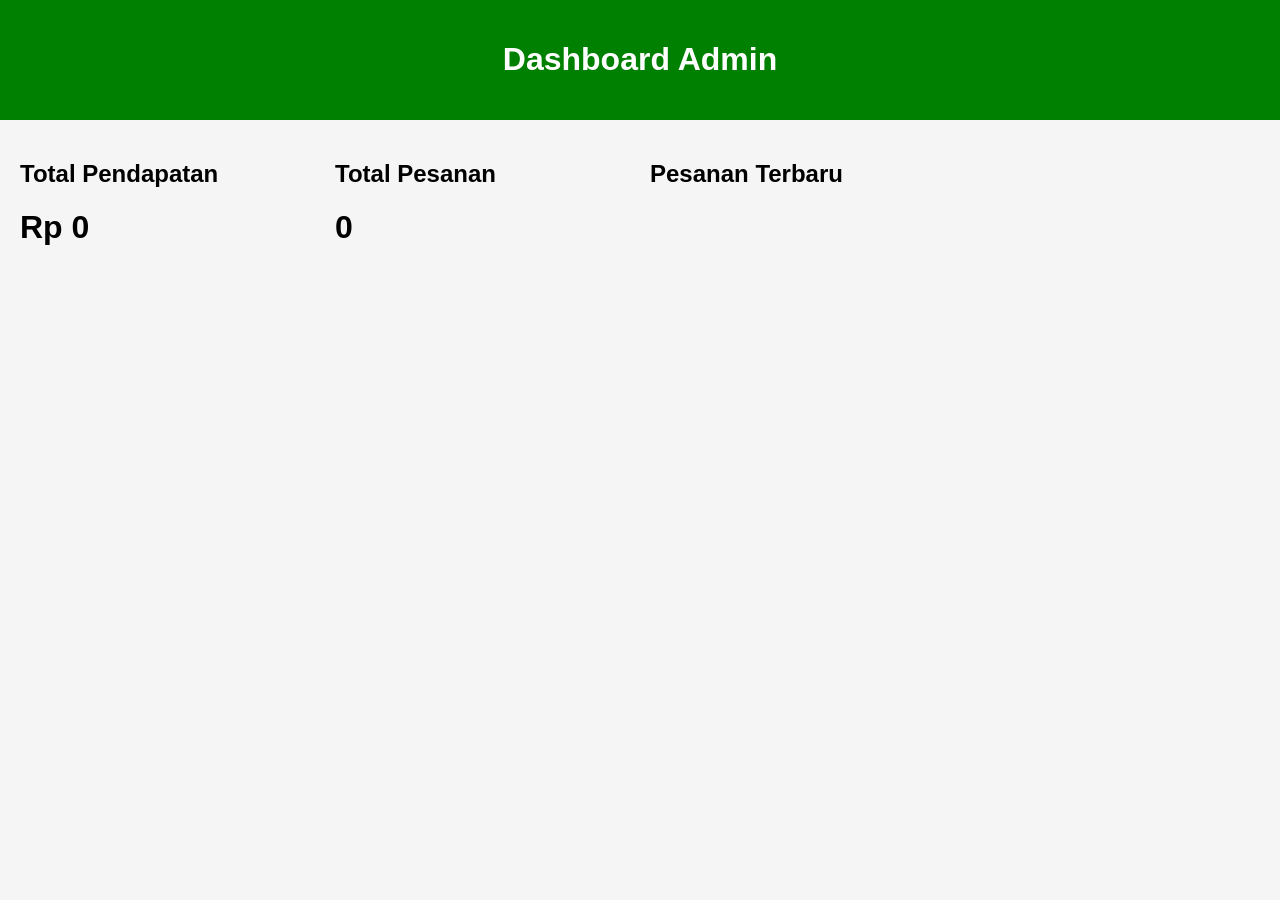
==== admin.html @ eddac9d5 "Create admin.html" ====
<!DOCTYPE html>
<html lang="id">

<head>

  <meta charset="UTF-8">

  <meta
  name="viewport"
  content="width=device-width,
  initial-scale=1.0">

  <title>
    Admin Cemilin
  </title>

  <link
  rel="stylesheet"
  href="style.css">

</head>

<body>

  <header>

    <h1>
      Dashboard Admin
    </h1>

  </header>

  <div class="container">

    <div class="admin-box">

      <h2>
        Total Pendapatan
      </h2>

      <h1 id="pendapatan">
        Rp 0
      </h1>

    </div>

    <div class="admin-box">

      <h2>
        Total Pesanan
      </h2>

      <h1 id="jumlah-pesanan">
        0
      </h1>

    </div>

    <h2>
      Pesanan Terbaru
    </h2>

    <div id="list-pesanan">

    </div>

  </div>

  <script>

    const API_URL =
    "https://script.google.com/macros/s/AKfycbyq2CFjJsTzA9xi_bWYbtgHJxs6OmOxy3S8cC6q20Ohb7PtuYDyMYEnzPKfmPRV2Nni/exec";

    async function loadPesanan(){

      const response =
      await fetch(
        API_URL + "?action=pesanan"
      );

      const data =
      await response.json();

      let total = 0;

      let html = "";

      data.reverse().forEach(item => {

        total += item.total;

        html += `

        <div class="item-keranjang">

          <div>

            <strong>
              ${item.nama}
            </strong>

            <br>

            ${item.menu}

            <br><br>

            ${item.lokasi}

          </div>

          <div>

            Rp ${item.total}

          </div>

        </div>

        `;

      });

      document
      .getElementById("pendapatan")
      .innerHTML =
      "Rp " + total;

      document
      .getElementById("jumlah-pesanan")
      .innerHTML =
      data.length;

      document
      .getElementById("list-pesanan")
      .innerHTML =
      html;

    }

    loadPesanan();

  </script>

</body>

</html>
---- style.css ----
body{
  margin:0;
  font-family:Arial;
  background:#f5f5f5;
}

header{
  background:green;
  color:white;
  padding:20px;
  text-align:center;
}

.container{
  padding:20px;
  display:grid;
  grid-template-columns:
  repeat(auto-fit,minmax(250px,1fr));
  gap:20px;
}

.card{
  background:white;
  border-radius:15px;
  overflow:hidden;
  box-shadow:0 3px 10px rgba(0,0,0,0.1);
}

.card img{
  width:100%;
  height:230px;
  object-fit:cover;
  display:block;
}

.card h2{
  padding:10px;
}

.harga{
  padding:0 10px;
  font-weight:bold;
  color:green;
}

button{
  width:calc(100% - 20px);
  margin:10px;
  padding:12px;
  border:none;
  background:green;
  color:white;
  border-radius:10px;
  cursor:pointer;
}

.popup{
  display:none;
  position:fixed;
  top:0;
  left:0;
  width:100%;
  height:100%;
  background:rgba(0,0,0,0.5);
}

.popup-content{
  background:white;
  width:90%;
  max-width:400px;
  margin:100px auto;
  padding:20px;
  border-radius:15px;
}

.keranjang{
  background:white;
  margin:20px;
  padding:20px;
  border-radius:15px;
  box-shadow:0 3px 10px rgba(0,0,0,0.1);
}

.item-keranjang{
  display:flex;
  justify-content:space-between;
  margin-top:10px;
  padding:10px 0;
  border-bottom:1px solid #eee;
}

input,
select,
textarea{
  width:100%;
  padding:12px;
  margin-top:10px;
  border:1px solid #ddd;
  border-radius:10px;
  box-sizing:border-box;
}

.close{
  background:red;
}

.qty-control{
  display:flex;
  align-items:center;
  gap:10px;
  margin-top:10px;
}

.qty-btn{
  width:35px;
  height:35px;
  border:none;
  border-radius:8px;
  background:green;
  color:white;
  font-size:18px;
  cursor:pointer;
}

.hapus-btn{
  margin-top:10px;
  background:red;
  color:white;
  border:none;
  padding:8px 12px;
  border-radius:8px;
  cursor:pointer;
}

.topping-item{
  display:flex;
  justify-content:space-between;
  align-items:center;
  padding:12px 0;
  border-bottom:1px solid #eee;
}

.checkbox-container{
  display:flex;
  align-items:center;
  gap:12px;
  cursor:pointer;
  position:relative;
  font-size:16px;
}

.checkbox-container input{
  display:none;
}

.checkmark{
  width:22px;
  height:22px;
  border:2px solid green;
  border-radius:6px;
  display:flex;
  align-items:center;
  justify-content:center;
  transition:0.2s;
}

.checkbox-container input:checked
+ .checkmark{
  background:green;
}

.checkbox-container input:checked
+ .checkmark::after{
  content:"✓";
  color:white;
  font-size:14px;
  font-weight:bold;
}

.harga-topping{
  color:green;
  font-weight:bold;
}

.card{
  position:relative;
}

.badge-habis{
  position:absolute;
  top:15px;
  right:15px;
  background:red;
  color:white;
  padding:8px 12px;
  border-radius:20px;
  font-size:12px;
  font-weight:bold;
}

.btn-habis{
  width:100%;
  padding:15px;
  border:none;
  border-radius:10px;
  background:#999;
  color:white;
  cursor:not-allowed;
  font-weight:bold;
}

.habis img{
  filter:grayscale(70%);
  opacity:0.7;
}

#invoice-content{
  text-align:left;
  line-height:1.8;
}

#invoice-content hr{
  border:none;
  border-top:1px dashed #999;
  margin:15px 0;
}

#loading{
  display:grid;
  grid-template-columns:
  repeat(auto-fit,minmax(250px,1fr));
  gap:20px;
  margin-top:20px;
}

.skeleton-card{
  height:320px;
  border-radius:20px;
  position:relative;
  overflow:hidden;
  background:#e0e0e0;
}

.skeleton-card::after{
  content:"";
  position:absolute;
  top:0;
  left:-150px;
  width:120px;
  height:100%;
  background:
  linear-gradient(
    90deg,
    transparent,
    rgba(255,255,255,0.5),
    transparent
  );

  animation:
  shimmer 1.2s infinite;
}

@keyframes shimmer{

  100%{
    left:100%;
  }

}
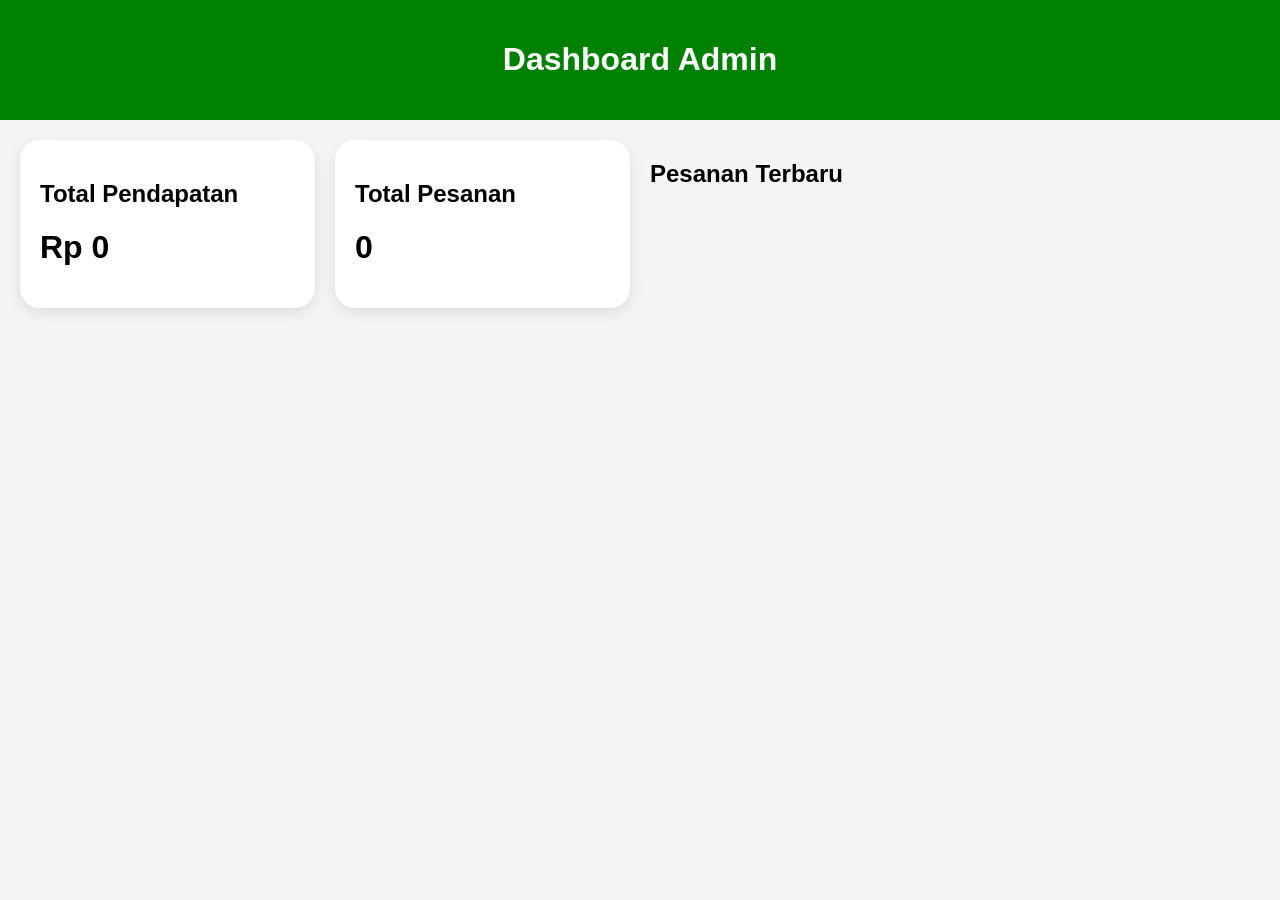
==== commit ae01fdfe: "Update admin.html" ====
--- a/admin.html
+++ b/admin.html
@@ -71,7 +71,7 @@
     const API_URL =
     "https://script.google.com/macros/s/AKfycbyq2CFjJsTzA9xi_bWYbtgHJxs6OmOxy3S8cC6q20Ohb7PtuYDyMYEnzPKfmPRV2Nni/exec";
 
-    async function loadPesanan(){
+    async function loadpesanan(){
 
       const response =
       await fetch(
@@ -138,7 +138,7 @@
 
     }
 
-    loadPesanan();
+    loadpesanan();
 
   </script>
 
--- a/style.css
+++ b/style.css
@@ -267,3 +267,11 @@
   }
 
 }
+
+.admin-box{
+  background:white;
+  padding:20px;
+  border-radius:20px;
+  margin-bottom:20px;
+  box-shadow:0 5px 15px rgba(0,0,0,0.1);
+}
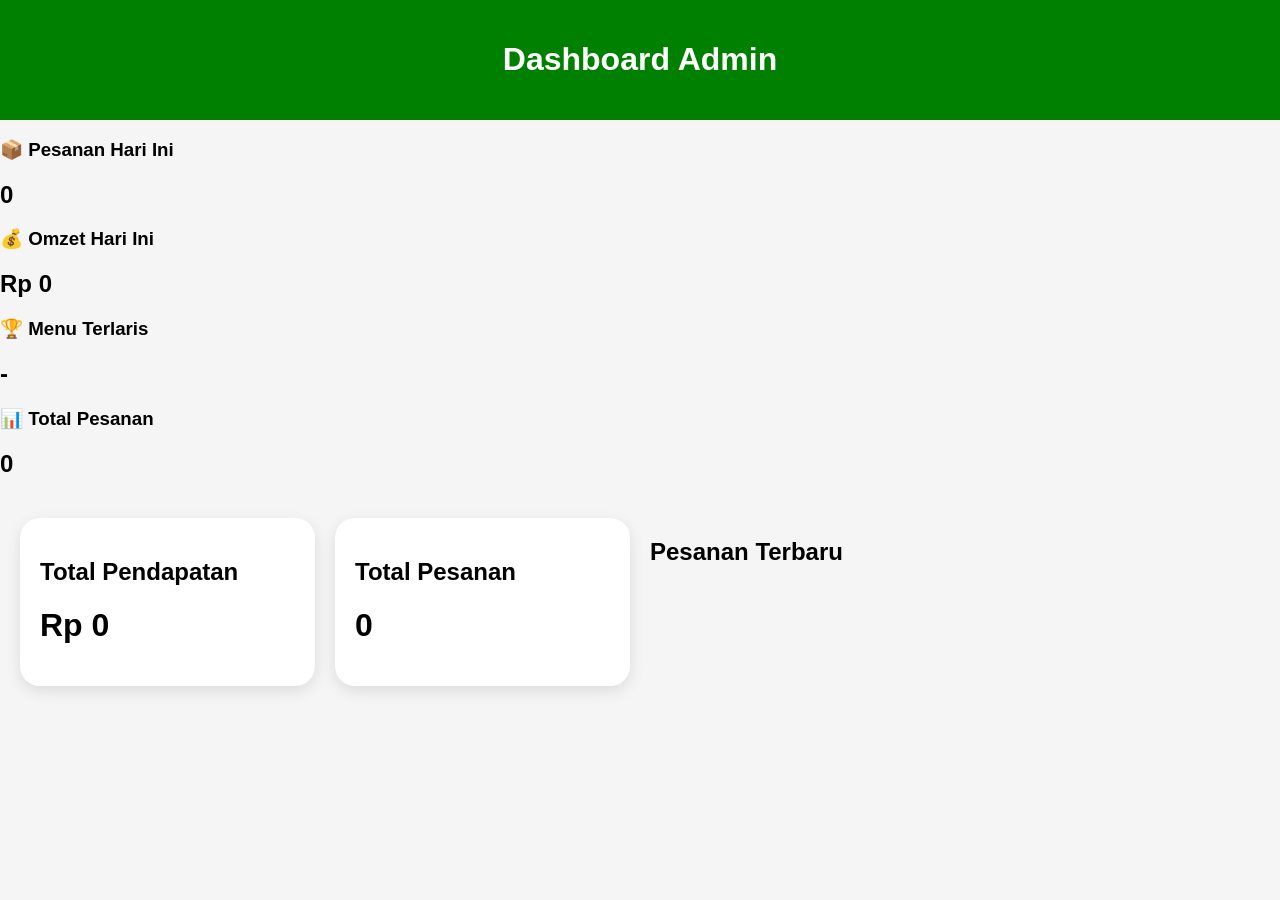
==== commit c29cf026: "Update admin.html" ====
--- a/admin.html
+++ b/admin.html
@@ -30,6 +30,30 @@
 
   </header>
 
+  <div class="stat-grid">
+
+    <div class="stat-card">
+      <h3>📦 Pesanan Hari Ini</h3>
+      <h2 id="jumlahPesanan">0</h2>
+    </div>
+  
+    <div class="stat-card">
+      <h3>💰 Omzet Hari Ini</h3>
+      <h2 id="omzetHariIni">Rp 0</h2>
+    </div>
+  
+    <div class="stat-card">
+      <h3>🏆 Menu Terlaris</h3>
+      <h2 id="menuTerlaris">-</h2>
+    </div>
+  
+    <div class="stat-card">
+      <h3>📊 Total Pesanan</h3>
+      <h2 id="totalPesanan">0</h2>
+    </div>
+  
+  </div>
+  
   <div class="container">
 
     <div class="admin-box">
@@ -71,7 +95,7 @@
     const API_URL =
     "https://script.google.com/macros/s/AKfycbyq2CFjJsTzA9xi_bWYbtgHJxs6OmOxy3S8cC6q20Ohb7PtuYDyMYEnzPKfmPRV2Nni/exec";
 
-    async function loadpesanan(){
+    async function loadPesanan(){
 
       const response =
       await fetch(
@@ -138,7 +162,7 @@
 
     }
 
-    loadpesanan();
+    loadPesanan();
 
   </script>
 
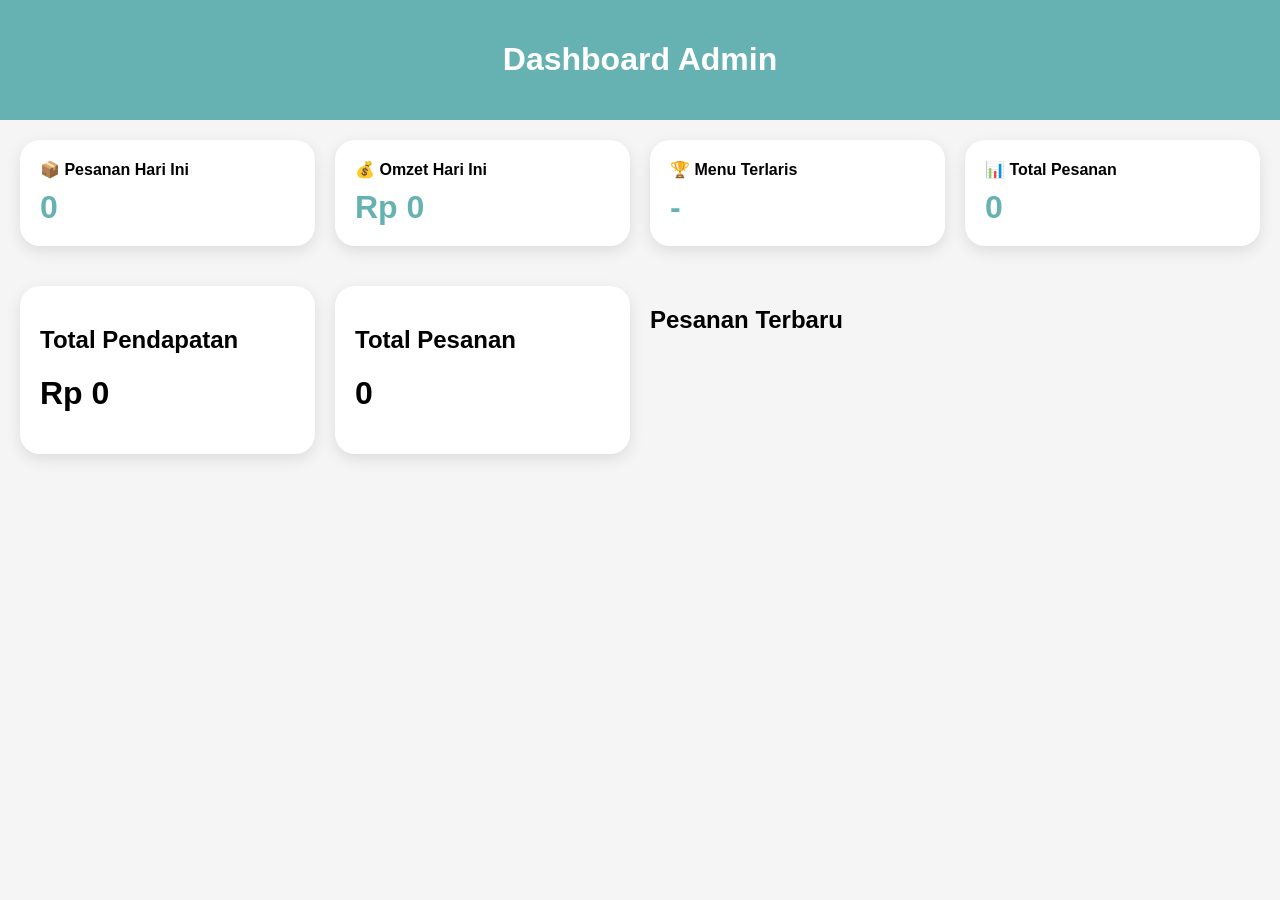
==== commit b7d9da6f: "Update admin.html" ====
--- a/admin.html
+++ b/admin.html
@@ -163,9 +163,19 @@
     }
 
     loadPesanan();
+    loadStatistik();
 
   </script>
 
+  <script src="app.js"></script>
+
+  <script>
+    loadPesanan();
+    loadStatistik();
+  </script>
+
+</body>
+  
 </body>
 
 </html>
--- a/style.css
+++ b/style.css
@@ -5,7 +5,7 @@
 }
 
 header{
-  background:green;
+  background:#66b2b2;
   color:white;
   padding:20px;
   text-align:center;
@@ -40,7 +40,7 @@
 .harga{
   padding:0 10px;
   font-weight:bold;
-  color:green;
+  color:#66b2b2;
 }
 
 button{
@@ -48,7 +48,7 @@
   margin:10px;
   padding:12px;
   border:none;
-  background:green;
+  background:#66b2b2;
   color:white;
   border-radius:10px;
   cursor:pointer;
@@ -66,11 +66,19 @@
 
 .popup-content{
   background:white;
-  width:90%;
-  max-width:400px;
-  margin:100px auto;
+  width:95%;
+  max-width:500px;
+  max-height:85vh;
+  overflow-y:auto;
+  margin:30px auto;
   padding:20px;
   border-radius:15px;
+}
+
+#popup-invoice{
+
+  overflow-y:auto;
+
 }
 
 .keranjang{
@@ -116,7 +124,7 @@
   height:35px;
   border:none;
   border-radius:8px;
-  background:green;
+  background:#66b2b2;
   color:white;
   font-size:18px;
   cursor:pointer;
@@ -156,7 +164,7 @@
 .checkmark{
   width:22px;
   height:22px;
-  border:2px solid green;
+  border:2px solid #66b2b2;
   border-radius:6px;
   display:flex;
   align-items:center;
@@ -166,7 +174,7 @@
 
 .checkbox-container input:checked
 + .checkmark{
-  background:green;
+  background:#66b2b2;
 }
 
 .checkbox-container input:checked
@@ -178,7 +186,7 @@
 }
 
 .harga-topping{
-  color:green;
+  color:#66b2b2;
   font-weight:bold;
 }
 
@@ -275,3 +283,111 @@
   margin-bottom:20px;
   box-shadow:0 5px 15px rgba(0,0,0,0.1);
 }
+
+.stat-grid{
+
+  display:grid;
+
+  grid-template-columns:
+  repeat(auto-fit,minmax(250px,1fr));
+
+  gap:20px;
+
+  margin:20px;
+
+}
+
+.stat-card{
+
+  background:white;
+
+  padding:20px;
+
+  border-radius:20px;
+
+  box-shadow:
+  0 5px 15px rgba(0,0,0,0.1);
+
+}
+
+.stat-card h3{
+
+  margin:0 0 10px 0;
+
+  font-size:16px;
+
+}
+
+.stat-card h2{
+
+  margin:0;
+
+  font-size:32px;
+
+  color:#66b2b2;
+
+}
+
+.loading-checkout{
+
+  display:none;
+
+  position:fixed;
+
+  top:0;
+  left:0;
+
+  width:100%;
+  height:100%;
+
+  background:rgba(0,0,0,.5);
+
+  z-index:99999;
+
+  justify-content:center;
+
+  align-items:center;
+
+}
+
+.loading-box{
+
+  background:white;
+
+  padding:25px;
+
+  border-radius:15px;
+
+  text-align:center;
+
+}
+
+.spinner{
+
+  width:45px;
+
+  height:45px;
+
+  border:4px solid #ddd;
+
+  border-top:4px solid #66b2b2;
+
+  border-radius:50%;
+
+  animation:spin 1s linear infinite;
+
+  margin:auto;
+
+}
+
+@keyframes spin{
+
+  from{
+    transform:rotate(0deg);
+  }
+
+  to{
+    transform:rotate(360deg);
+  }
+
+}
